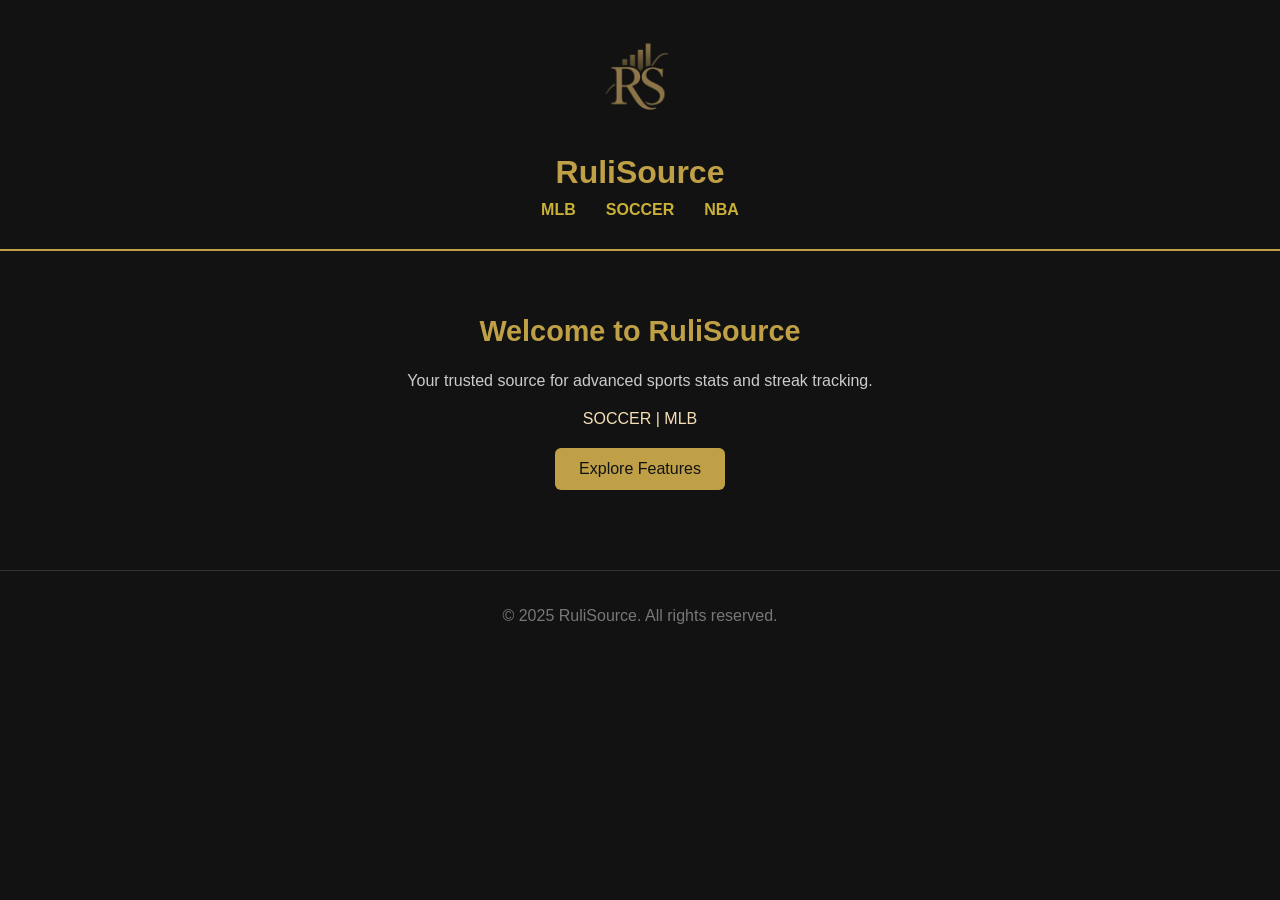
==== index.html @ a1e5776c "jh" ====
<!DOCTYPE html>
<html lang="en">
<head>
  <meta charset="UTF-8" />
  <meta name="viewport" content="width=device-width, initial-scale=1.0" />
  <title>RuliSource</title>
  <link rel="icon" type="image/png" href="RS_logo_64x64_black_bg.png" />
  <link rel="stylesheet" href="style.css" />
</head>
<body>
  <header class="header">
    <img src="RS_logo_64x64_black_bg.png" alt="RuliSource Logo" class="logo" />
    <h1>RuliSource</h1>
    <nav class="navbar">
      <ul>
        <li><a href="#">MLB</a></li>
        <li><a href="#">SOCCER</a></li>
        <li><a href="#">NBA</a></li>
      </ul>
    </nav>
    
  </header>

  <main class="main">
    <section class="intro">
      <h2>Welcome to RuliSource</h2>
      <p>Your trusted source for advanced sports stats and streak tracking.</p>
      <p class="sports">SOCCER | MLB</p>
      <button onclick="alert('Coming soon!')">Explore Features</button>
    </section>
  </main>

  <footer class="footer">
    <p>&copy; 2025 RuliSource. All rights reserved.</p>
  </footer>
</body>
</html>
---- style.css ----
body {
  margin: 0;
  padding: 0;
  font-family: 'Segoe UI', sans-serif;
  background-color: #121212;
  color: #E0E0E0;
}

.header {
  background-color: #121212;
  padding: 20px;
  text-align: center;
  border-bottom: 2px solid #BFA046;
  .navbar ul {
    list-style: none;
    margin: 0;
    padding: 10px 0;
    display: flex;
    justify-content: center;
    gap: 30px;
  }
  
  .navbar li {
    display: inline;
  }
  
  .navbar a {
    text-decoration: none;
    color: #C9B037;
    font-weight: bold;
    font-size: 1rem;
    transition: color 0.3s;
  }
  
  .navbar a:hover {
    color: #FFD700;
  }
  
}

.logo {
  width: 120px;
  height: auto;
  margin-bottom: 10px;
}

h1 {
  color: #BFA046;
  margin: 0;
  font-size: 2rem;
}

.main {
  padding: 40px 20px;
  text-align: center;
}

.intro h2 {
  color: #BFA046;
  font-size: 1.8rem;
}

.intro p {
  font-size: 1rem;
  color: #CCCCCC;
  margin: 20px 0 10px 0;
}

.intro .sports {
  font-size: 1rem;
  color: #F5DEB3;
  margin-bottom: 20px;
}

button {
  background-color: #BFA046;
  color: #121212;
  padding: 12px 24px;
  font-size: 1rem;
  border: none;
  border-radius: 6px;
  cursor: pointer;
  transition: background-color 0.3s;
}

button:hover {
  background-color: #BFA046;
}

.footer {
  background-color: #121212;
  text-align: center;
  padding: 20px;
  color: #777;
  border-top: 1px solid #333;
  margin-top: 40px;
}
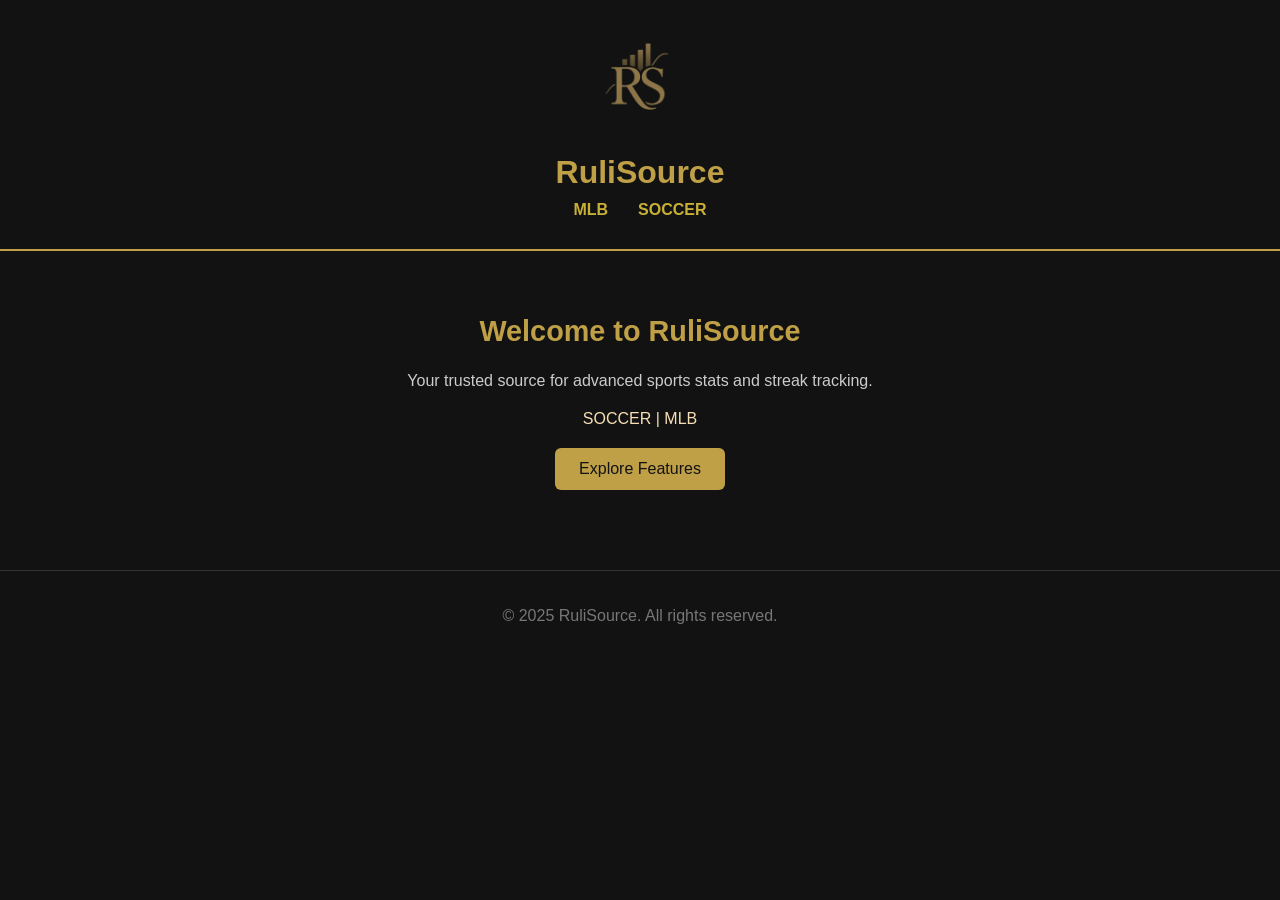
==== commit 895969cb: "sx" ====
--- a/index.html
+++ b/index.html
@@ -15,7 +15,6 @@
       <ul>
         <li><a href="#">MLB</a></li>
         <li><a href="#">SOCCER</a></li>
-        <li><a href="#">NBA</a></li>
       </ul>
     </nav>
     
--- a/style.css
+++ b/style.css
@@ -95,3 +95,51 @@
   border-top: 1px solid #333;
   margin-top: 40px;
 }
+/* ----------------------------- */
+/* 🌐 DISEÑO RESPONSIVE MÓVIL 📱 */
+/* ----------------------------- */
+@media (max-width: 768px) {
+  .header {
+    padding: 15px;
+  }
+
+  .logo {
+    width: 90px;
+  }
+
+  h1 {
+    font-size: 1.5rem;
+  }
+
+  .navbar ul {
+    flex-direction: column;
+    gap: 10px;
+  }
+
+  .navbar a {
+    font-size: 1rem;
+  }
+
+  .main {
+    padding: 30px 15px;
+  }
+
+  .intro h2 {
+    font-size: 1.4rem;
+  }
+
+  .intro p {
+    font-size: 0.95rem;
+  }
+
+  button {
+    width: 100%;
+    max-width: 300px;
+    font-size: 1rem;
+  }
+
+  .footer {
+    font-size: 0.9rem;
+    padding: 15px;
+  }
+}
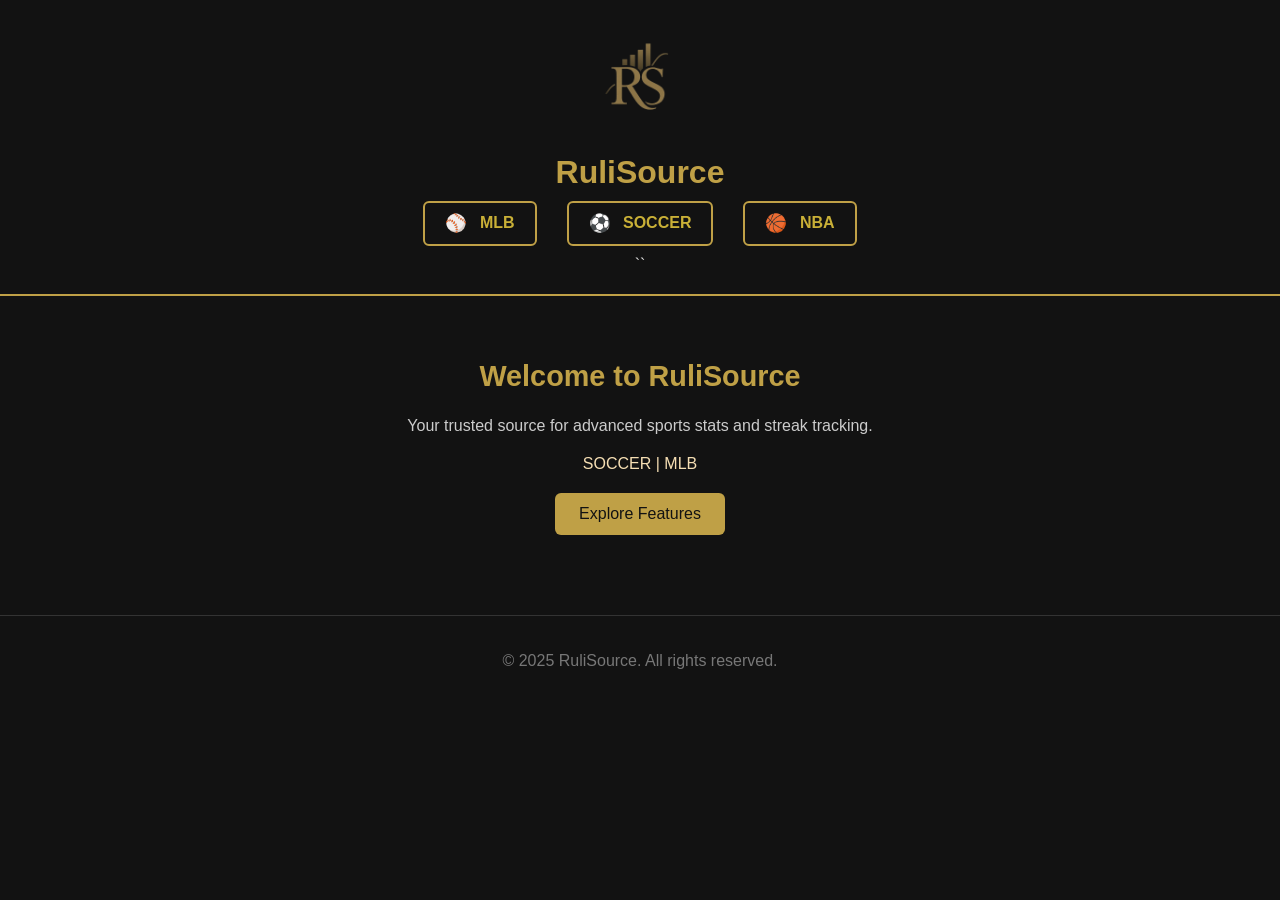
==== commit 469774bb: "s" ====
--- a/index.html
+++ b/index.html
@@ -13,10 +13,12 @@
     <h1>RuliSource</h1>
     <nav class="navbar">
       <ul>
-        <li><a href="#">MLB</a></li>
-        <li><a href="#">SOCCER</a></li>
+        <li><a href="#"><span class="icon">⚾️</span> MLB</a></li>
+        <li><a href="#"><span class="icon">⚽️</span> SOCCER</a></li>
+        <li><a href="#"><span class="icon">🏀</span> NBA</a></li>
       </ul>
     </nav>
+    ``
     
   </header>
 
--- a/style.css
+++ b/style.css
@@ -143,3 +143,39 @@
     padding: 15px;
   }
 }
+.navbar ul {
+  list-style: none;
+  margin: 20px 0 0;
+  padding: 0;
+  display: flex;
+  justify-content: center;
+  gap: 20px;
+  flex-wrap: wrap;
+}
+
+.navbar li {
+  display: inline;
+}
+
+.navbar a {
+  display: inline-block;
+  padding: 10px 20px;
+  background-color: transparent;
+  color: #BFA046;
+  border: 2px solid #BFA046;
+  border-radius: 6px;
+  font-weight: 600;
+  text-decoration: none;
+  font-size: 1rem;
+  transition: all 0.3s ease;
+}
+
+.navbar a:hover {
+  background-color: #BFA046;
+  color: #121212;
+}
+.navbar .icon {
+  margin-right: 8px;
+  font-size: 1.1rem;
+  vertical-align: middle;
+}
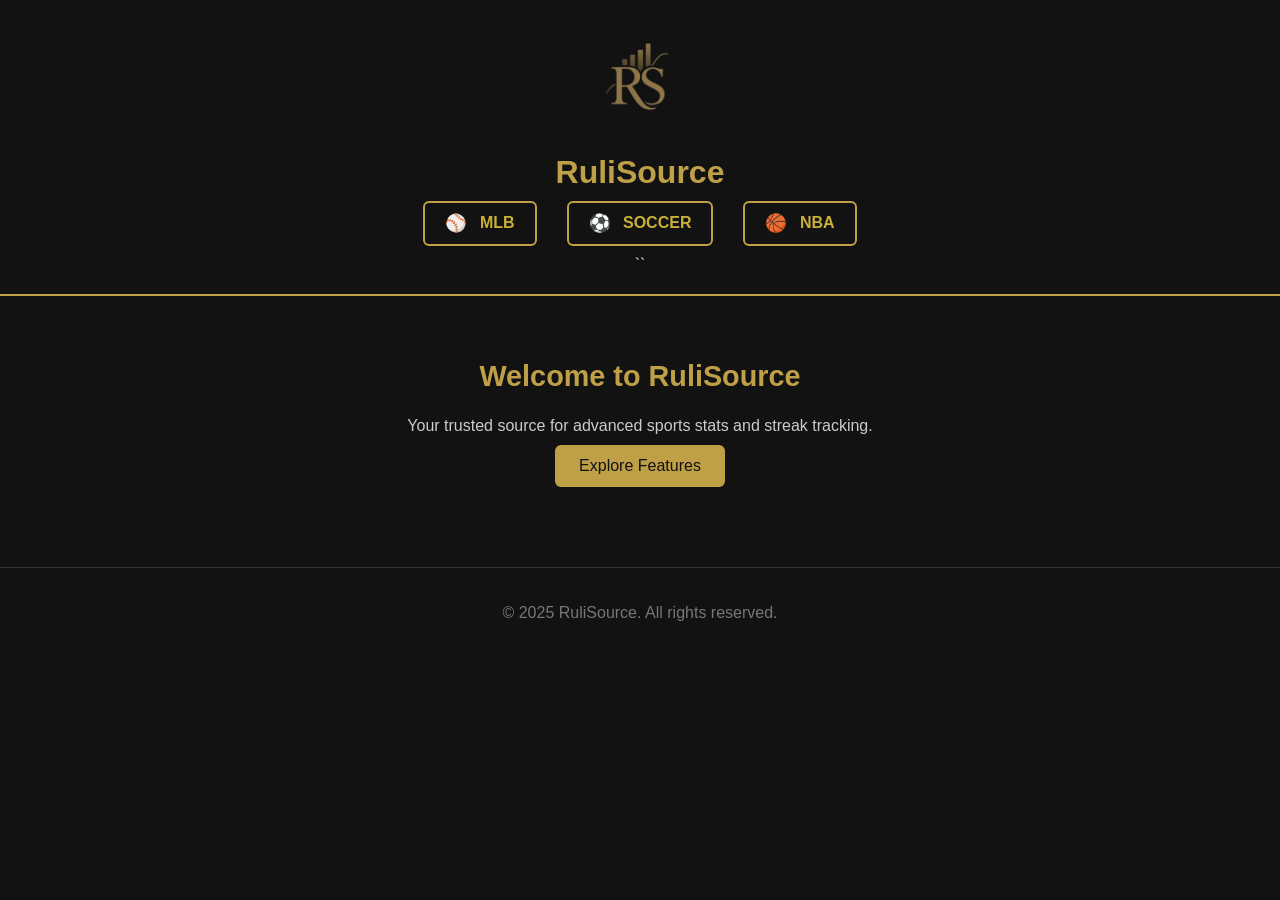
==== commit 3330bbf4: "s" ====
--- a/index.html
+++ b/index.html
@@ -26,7 +26,6 @@
     <section class="intro">
       <h2>Welcome to RuliSource</h2>
       <p>Your trusted source for advanced sports stats and streak tracking.</p>
-      <p class="sports">SOCCER | MLB</p>
       <button onclick="alert('Coming soon!')">Explore Features</button>
     </section>
   </main>
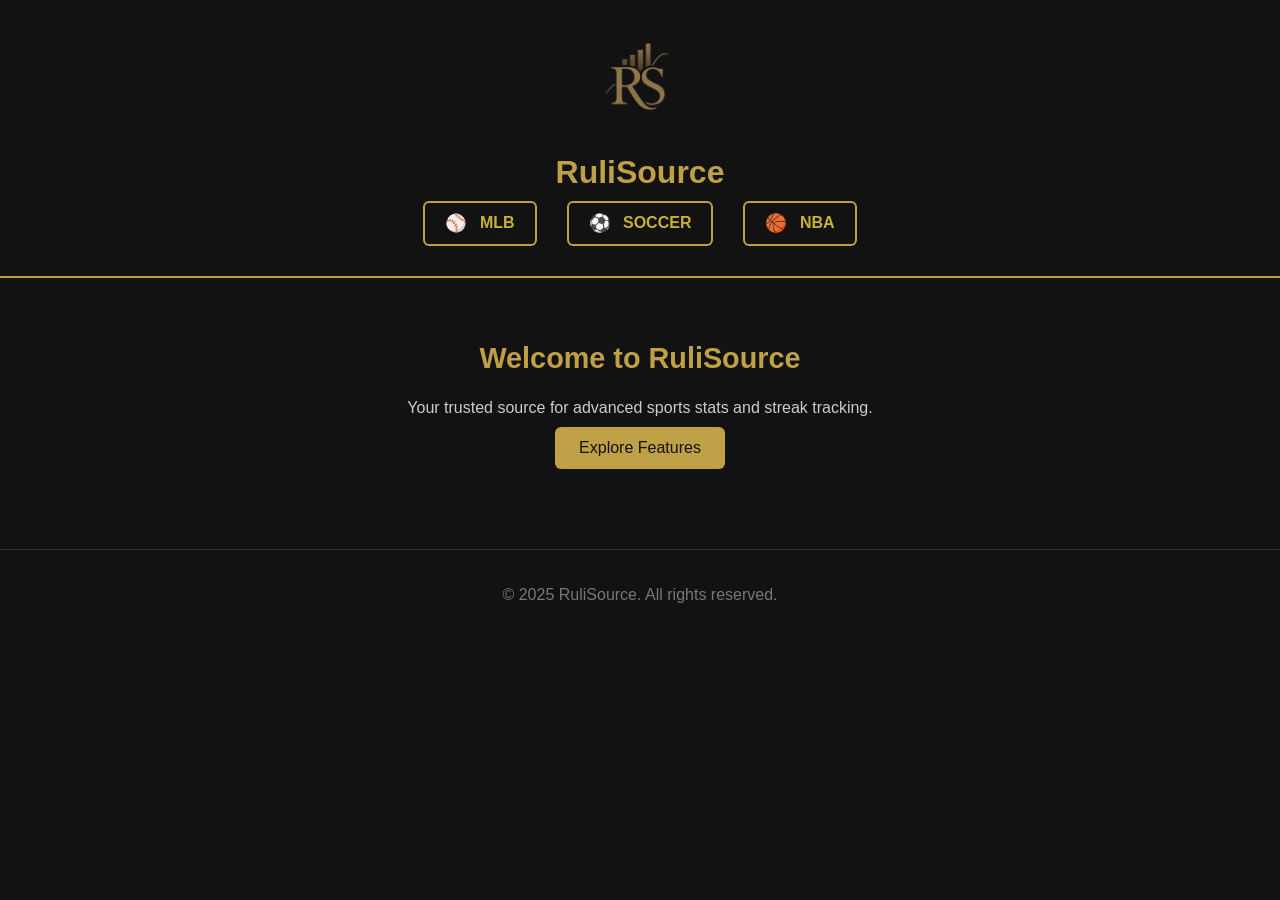
==== commit 20e98c37: "j" ====
--- a/index.html
+++ b/index.html
@@ -18,7 +18,6 @@
         <li><a href="#"><span class="icon">🏀</span> NBA</a></li>
       </ul>
     </nav>
-    ``
     
   </header>
 
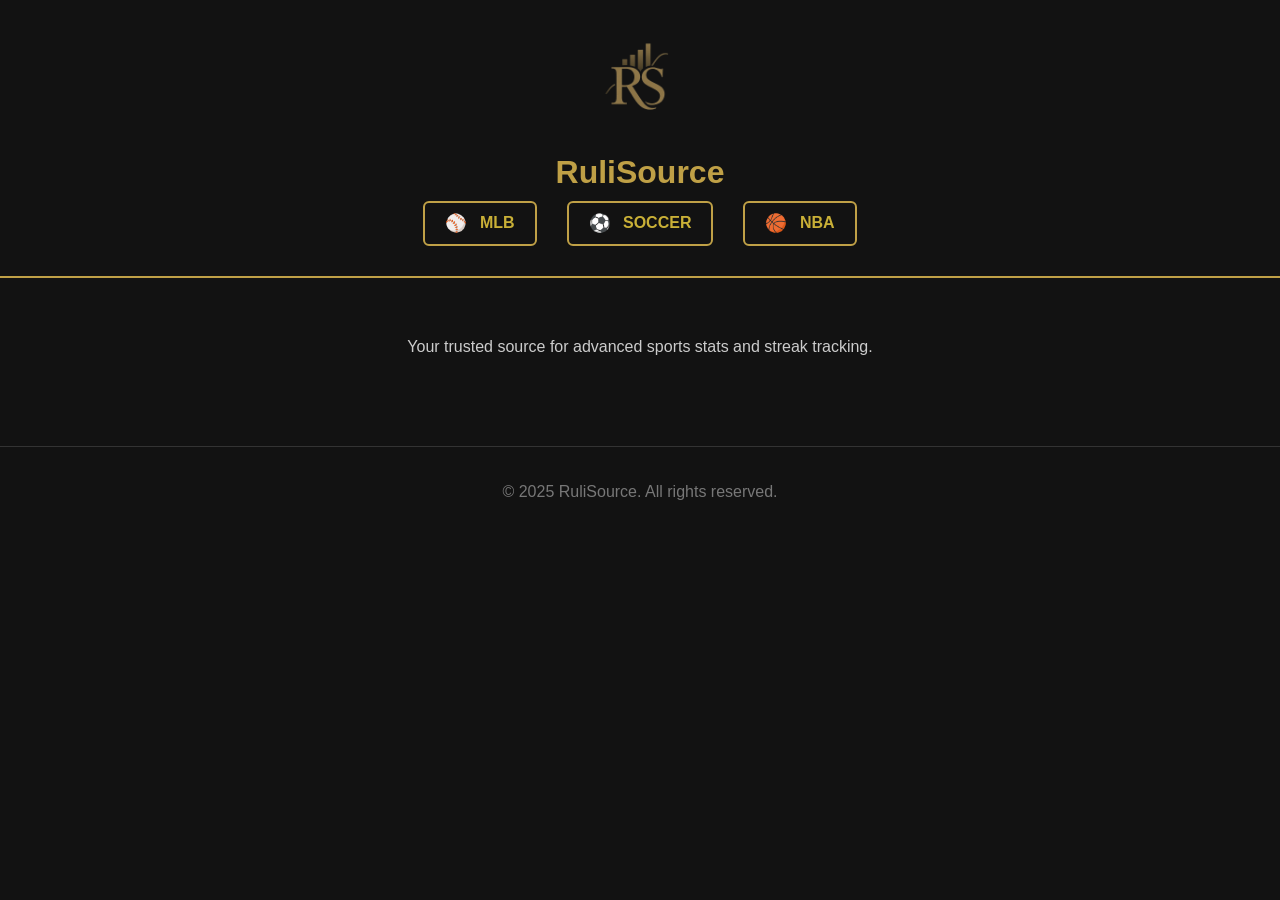
==== commit 4bef6471: "k" ====
--- a/index.html
+++ b/index.html
@@ -11,9 +11,11 @@
   <header class="header">
     <img src="RS_logo_64x64_black_bg.png" alt="RuliSource Logo" class="logo" />
     <h1>RuliSource</h1>
+
+
     <nav class="navbar">
       <ul>
-        <li><a href="#"><span class="icon">⚾️</span> MLB</a></li>
+        <li><a href="mlb.html"><span class="icon">⚾️</span> MLB</a></li>
         <li><a href="#"><span class="icon">⚽️</span> SOCCER</a></li>
         <li><a href="#"><span class="icon">🏀</span> NBA</a></li>
       </ul>
@@ -23,9 +25,8 @@
 
   <main class="main">
     <section class="intro">
-      <h2>Welcome to RuliSource</h2>
       <p>Your trusted source for advanced sports stats and streak tracking.</p>
-      <button onclick="alert('Coming soon!')">Explore Features</button>
+
     </section>
   </main>
 
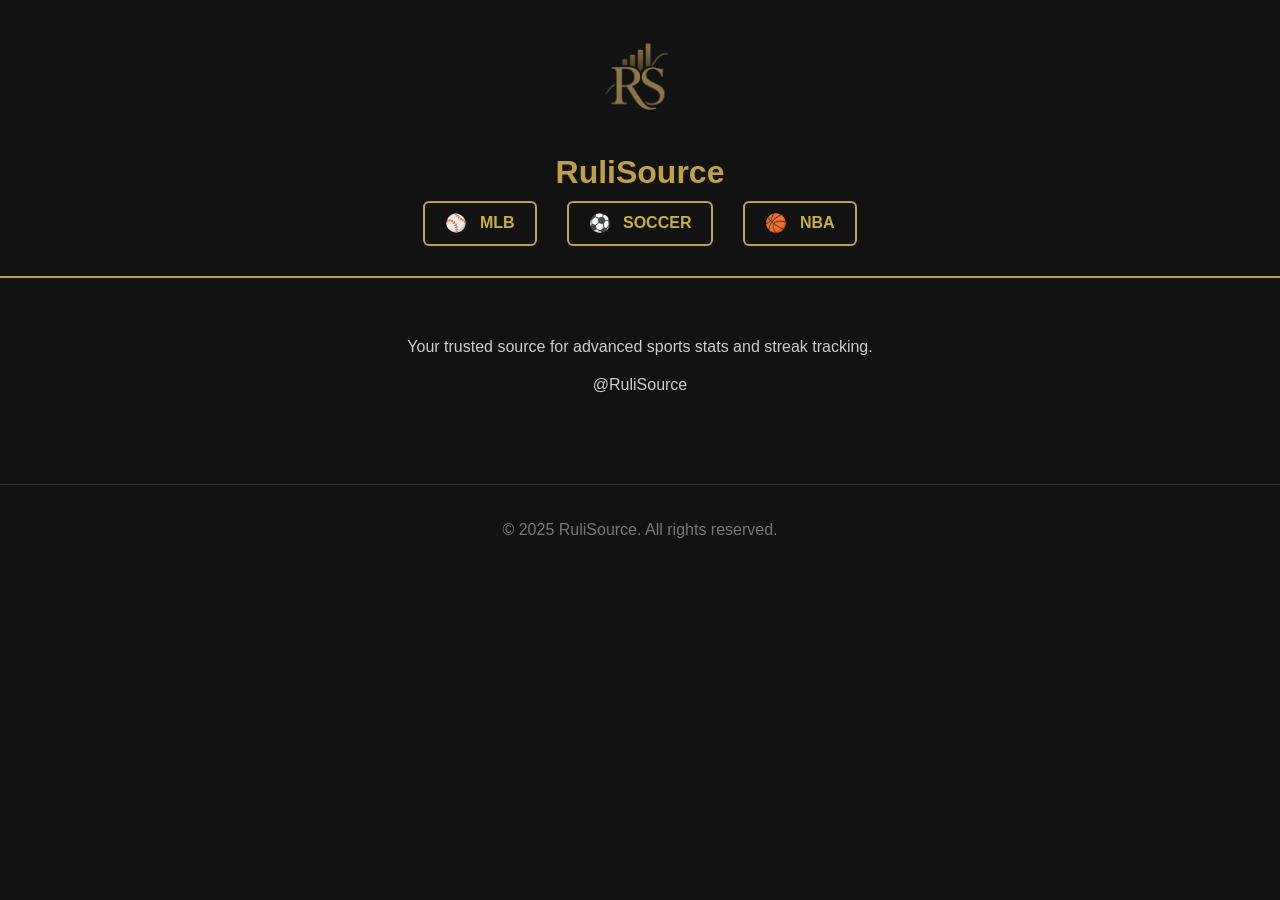
==== commit cc1b2efe: "s" ====
--- a/index.html
+++ b/index.html
@@ -27,6 +27,8 @@
     <section class="intro">
       <p>Your trusted source for advanced sports stats and streak tracking.</p>
 
+      <p>@RuliSource</p>
+
     </section>
   </main>
 
--- a/style.css
+++ b/style.css
@@ -179,3 +179,25 @@
   font-size: 1.1rem;
   vertical-align: middle;
 }
+table {
+  width: 90%;
+  margin: 0 auto;
+  border-collapse: collapse;
+  margin-top: 20px;
+}
+
+th, td {
+  padding: 12px;
+  text-align: center;
+  border: 1px solid #BFA046;
+}
+
+th {
+  background-color: #BFA046;
+  color: #121212;
+}
+
+td {
+  background-color: #1E1E1E;
+  color: #E0E0E0;
+}
